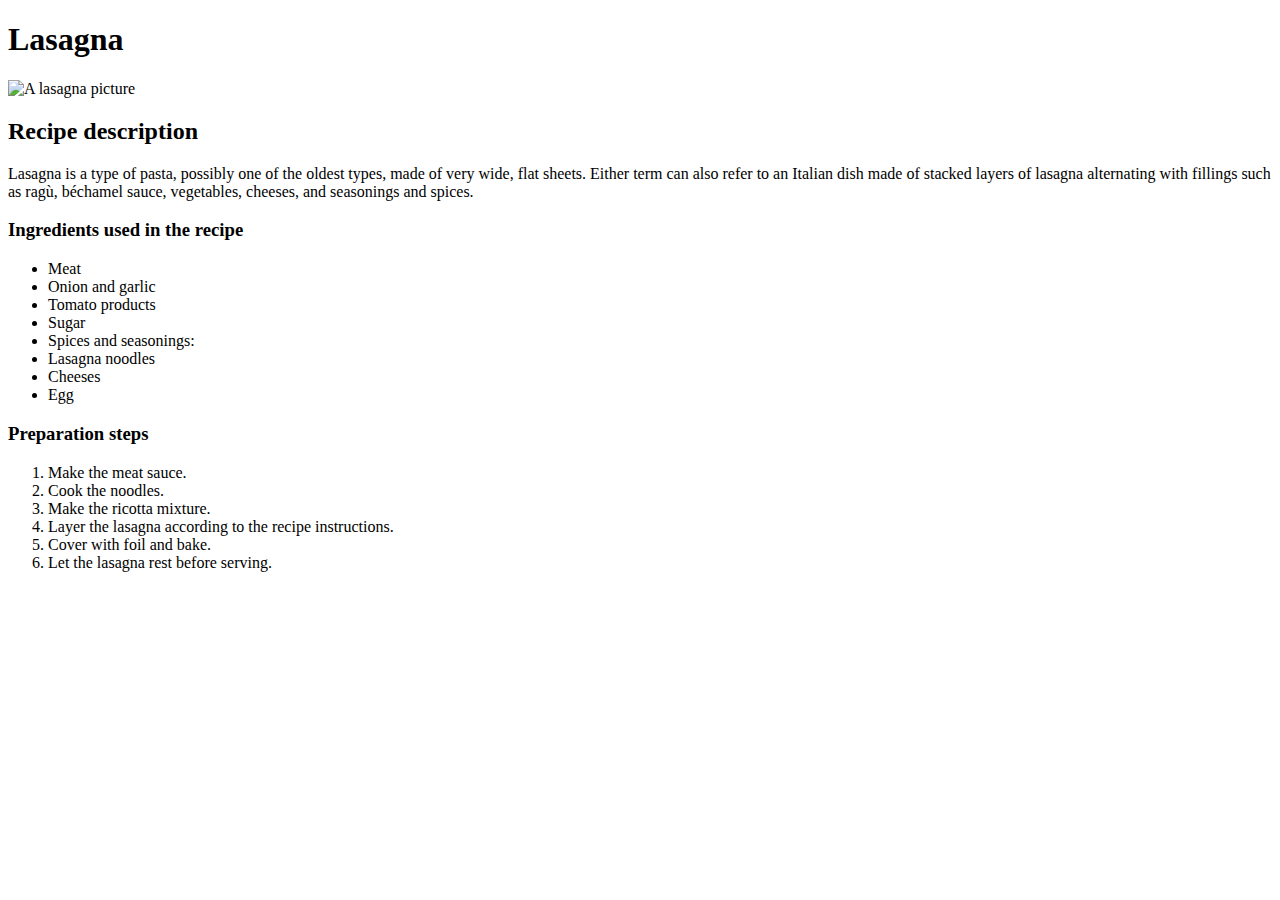
==== recipes/lasagna.html @ e140cbc9 "Create html files and add images" ====
<!DOCTYPE html>
<html lang="en">
    <head>
        <meta charset="utf-8">
        <title></title>
    </head>
    <body>
        <h1>Lasagna</h1>
        <img src="https://media.discordapp.net/attachments/537057388570607617/1130208793444241549/iu.png" alt="A lasagna picture">
        <h2>Recipe description</h2>
        <p>Lasagna is a type of pasta, possibly one of the oldest types, 
        made of very wide, flat sheets. Either term can also refer 
        to an Italian dish made of stacked layers of lasagna alternating 
        with fillings such as ragù, béchamel sauce, vegetables, cheeses, 
        and seasonings and spices.</p>
        <h3>Ingredients used in the recipe</h3>
        <ul>
            <li>Meat</li>
            <li>Onion and garlic</li>
            <li>Tomato products</li>
            <li>Sugar</li>
            <li>Spices and seasonings:</li>
            <li>Lasagna noodles</li>
            <li>Cheeses</li>
            <li>Egg</li>
        </ul>
        <h3>Preparation steps</h3>
        <ol>
            <li>Make the meat sauce.</li>
            <li>Cook the noodles.</li>
            <li>Make the ricotta mixture.</li>
            <li>Layer the lasagna according to the recipe instructions.</li>
            <li>Cover with foil and bake.</li>
            <li>Let the lasagna rest before serving. </li>
        </ol>
    </body>
</html>
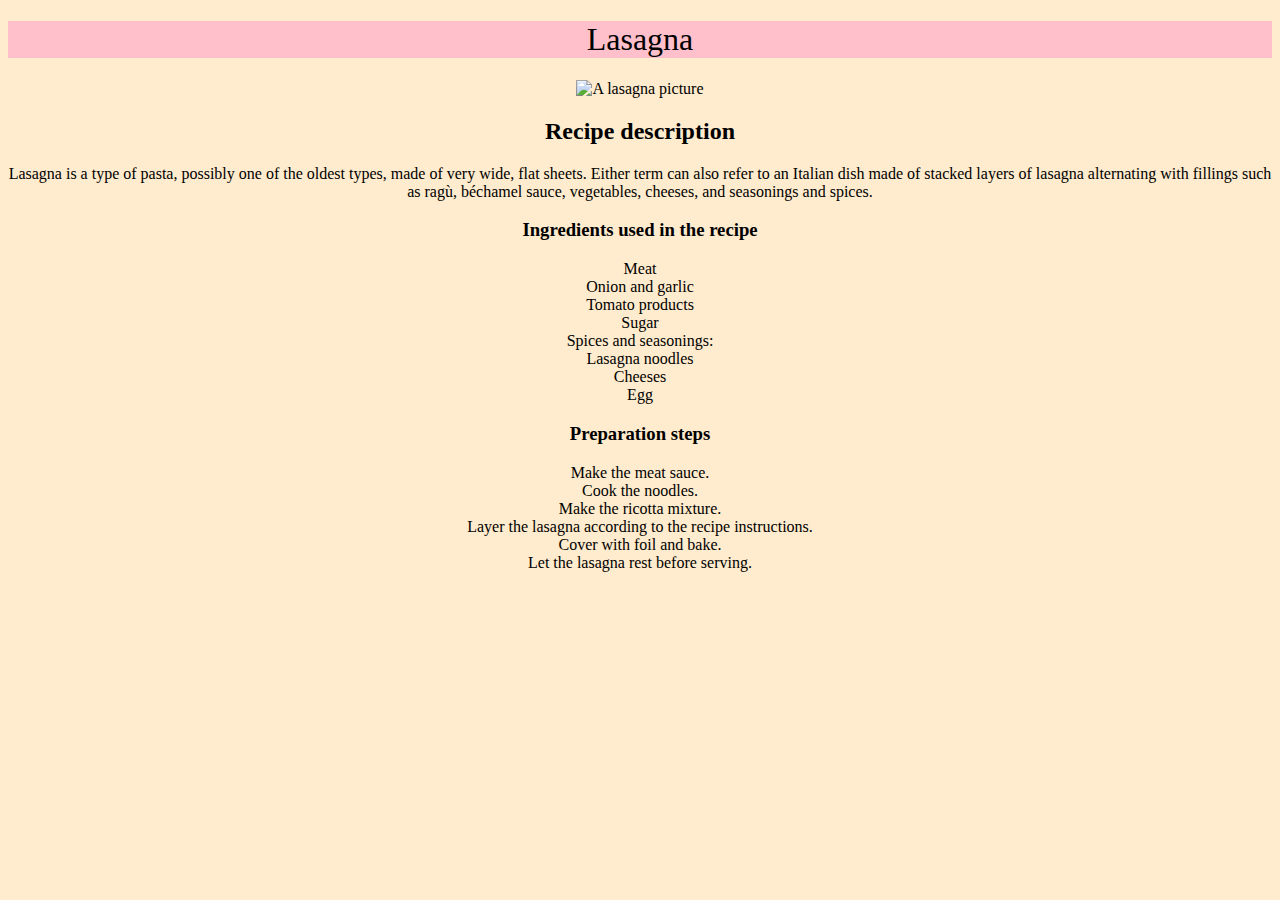
==== commit 8dc26818: "Edit html files and add css style to each one" ====
--- a/recipes/lasagna.html
+++ b/recipes/lasagna.html
@@ -2,36 +2,37 @@
 <html lang="en">
     <head>
         <meta charset="utf-8">
-        <title></title>
+        <title>Best lasagna in hood</title>
+        <link rel="stylesheet" href="lasagna.css">
     </head>
     <body>
-        <h1>Lasagna</h1>
+        <h1 id="lasagna">Lasagna</h1>
         <img src="https://media.discordapp.net/attachments/537057388570607617/1130208793444241549/iu.png" alt="A lasagna picture">
-        <h2>Recipe description</h2>
-        <p>Lasagna is a type of pasta, possibly one of the oldest types, 
+        <h2 id="desc">Recipe description</h2>
+        <p id="desc-para">Lasagna is a type of pasta, possibly one of the oldest types, 
         made of very wide, flat sheets. Either term can also refer 
         to an Italian dish made of stacked layers of lasagna alternating 
         with fillings such as ragù, béchamel sauce, vegetables, cheeses, 
         and seasonings and spices.</p>
         <h3>Ingredients used in the recipe</h3>
-        <ul>
-            <li>Meat</li>
-            <li>Onion and garlic</li>
-            <li>Tomato products</li>
-            <li>Sugar</li>
-            <li>Spices and seasonings:</li>
-            <li>Lasagna noodles</li>
-            <li>Cheeses</li>
-            <li>Egg</li>
-        </ul>
-        <h3>Preparation steps</h3>
-        <ol>
-            <li>Make the meat sauce.</li>
-            <li>Cook the noodles.</li>
-            <li>Make the ricotta mixture.</li>
-            <li>Layer the lasagna according to the recipe instructions.</li>
-            <li>Cover with foil and bake.</li>
-            <li>Let the lasagna rest before serving. </li>
-        </ol>
+        <div id="ingredients">
+            <div>Meat</div>
+            <div>Onion and garlic</div>
+            <div>Tomato products</div>
+            <div>Sugar</div>
+            <div>Spices and seasonings:</div>
+            <div>Lasagna noodles</div>
+            <div>Cheeses</div>
+            <div>Egg</div>
+        </div>
+        <h3 id="preps">Preparation steps</h3>
+        <div id="steps">
+            <div>Make the meat sauce.</div>
+            <div>Cook the noodles.</div>
+            <div>Make the ricotta mixture.</div>
+            <div>Layer the lasagna according to the recipe instructions.</li>
+            <div>Cover with foil and bake.</div>
+            <div>Let the lasagna rest before serving. </div>
+        </div>
     </body>
 </html>--- a/recipes/lasagna.css
+++ b/recipes/lasagna.css
@@ -0,0 +1,12 @@
+/* for lasagna.html */
+body {
+  background-color: blanchedalmond;
+  text-align: center;
+}
+
+#lasagna {
+  background-color: pink;
+  font-weight: 200;
+}
+
+
